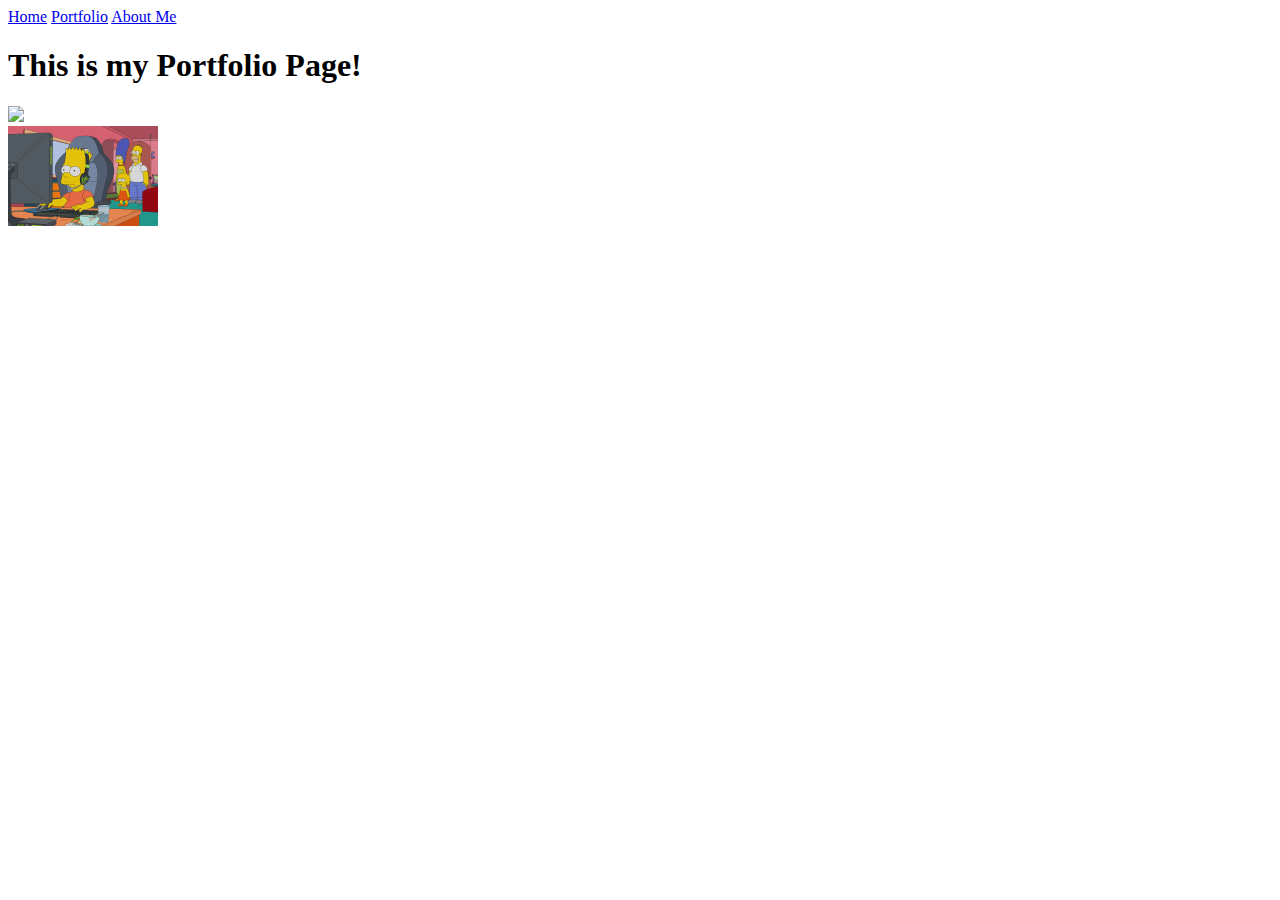
==== Portfolio.html @ 1bac2c23 "Initial commit" ====
<!doctype html>
<html lang="en">
<head>
<meta charset="utf-8">
<title>Portfolio</title>
</head>
<body>
<a href="Index.html">Home</a>
<a href="Portfolio.html">Portfolio</a>
<a href="About_me.html">About Me</a>
<h1>This is my Portfolio Page!</h1>
<img src="images/portfolio.jpg" height="250">
<br>
<a target="_blank" href="https://scratch.mit.edu">
<img src="images/bart.jpg" height="100">
</a>
</body>
</html>
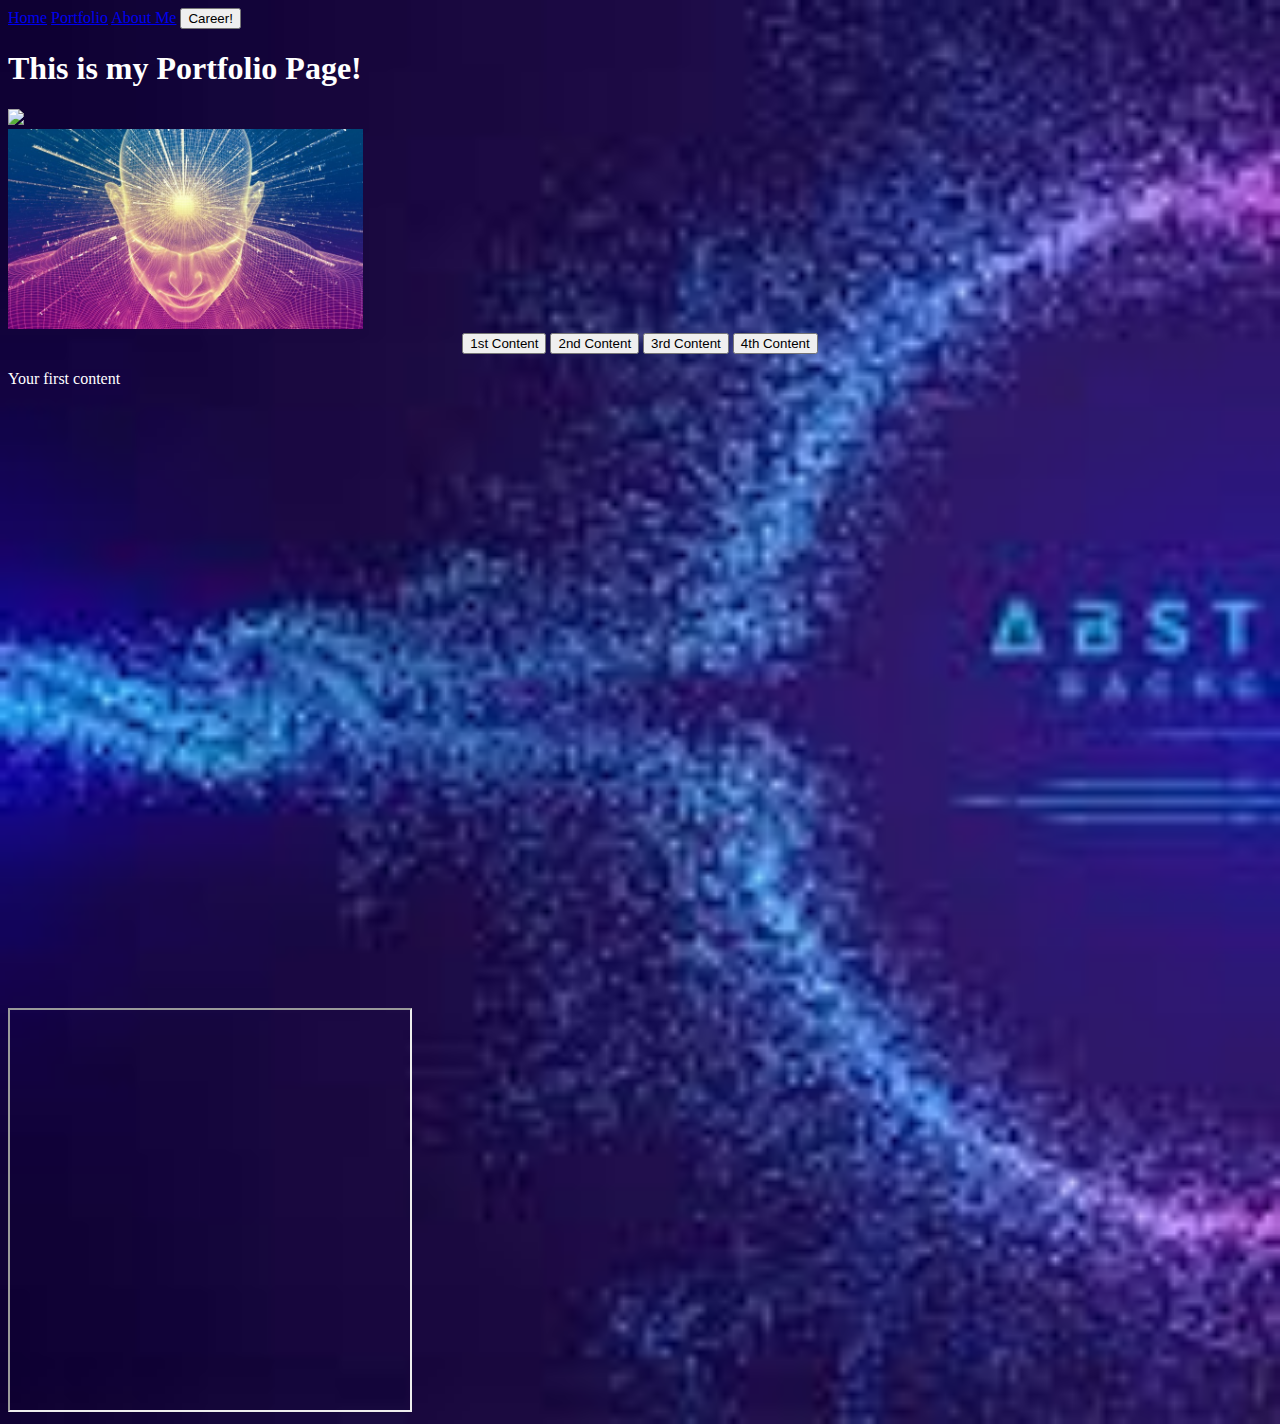
==== commit 81b5d71d: "inital commit" ====
--- a/Portfolio.html
+++ b/Portfolio.html
@@ -5,14 +5,66 @@
 <title>Portfolio</title>
 </head>
 <body>
+<link rel="stylesheet" href="styles.css">    
 <a href="Index.html">Home</a>
 <a href="Portfolio.html">Portfolio</a>
 <a href="About_me.html">About Me</a>
+<a href="Career.html"><button>Career!</button></a>
 <h1>This is my Portfolio Page!</h1>
 <img src="images/portfolio.jpg" height="250">
 <br>
 <a target="_blank" href="https://scratch.mit.edu">
-<img src="images/bart.jpg" height="100">
+<img src="images/mind.jpg" height="200">
 </a>
 </body>
-</html>+</html>
+
+<html>
+
+<body>
+<center> 
+
+<a href="javascript:switchTab('tb_1', 'content_1');" id="tb_1" class="tabmenu active"><button>1st Content</button></a>
+<a href="javascript:switchTab('tb_2', 'content_2');" id="tb_2" class="tabmenu"><button>2nd Content</button></a>
+<a href="javascript:switchTab('tb_3', 'content_3');" id="tb_3" class="tabmenu"><button>3rd Content</button></a>
+<a href="javascript:switchTab('tb_4', 'content_4');" id="tb_4" class="tabmenu"><button>4th Content</button></a>
+
+</center>
+
+<div id="content_1" class="tabcontent"> 
+<p>Your first content</p>
+<iframe src="https://appetize.io/embed/gpk6tfwavg6hpev0cmuw8au8um?device=nexus7&scale=45&autoplay=false&orientation=portrait&deviceColor=black" width="360px" height="600px" frameborder="0" scrolling="no"></iframe>
+</div> 
+<div id="content_2" class="tabcontent" style="display:none;">
+<p>Your 2nd content</p>
+<button>Download Resume</button>
+</div>
+<div id="content_3" class="tabcontent" style="display:none;">
+<p>Your 3rd content</p>
+</div>
+<iframe src="https://jamesbmadden.github.io/scratch-silicon/#289319612" width="400px" height="400px" allowFullscreen></iframe>
+<div id="content_3" class="tabcontent" style="display:none;">
+<p>Your 4th content</p></p>
+<iframe src="https://jamesbmadden.github.io/scratch-silicon/#289319612" width="400px" height="400px" allowFullscreen></iframe>
+</div>
+</body>
+
+<script>
+function switchTab(tab_id, tab_content) {
+// first of all we get all tab content blocks (I think the best way to get them by class names)
+var x = document.getElementsByClassName("tabcontent");
+var i;
+for (i = 0; i < x.length; i++) {
+x[i].style.display = 'none'; // hide all tab content
+}
+document.getElementById(tab_content).style.display = 'block'; // display the content of the tab we need
+
+// now we get all tab menu items by class names (use the next code only if you need to highlight current tab)
+var x = document.getElementsByClassName("tabmenu");
+var i;
+for (i = 0; i < x.length; i++) {
+x[i].className = 'tabmenu'; 
+}
+document.getElementById(tab_id).className = 'tm_active';
+}
+</script>
--- a/styles.css
+++ b/styles.css
@@ -0,0 +1,19 @@
+body {
+background-image: url('images/background.jfif');
+color: #FFFFFF;
+background-size: cover;
+text-align: left;
+vertical-align: bottom;
+text-shadow: #00000;
+}
+.button {
+background-color: #000000;
+border: none;
+color: white;
+text-align: center;
+text-decoration: none;
+display: inline-block;
+font-size: 18px;
+margin: 5px 5px;
+cursor: pointer;
+}